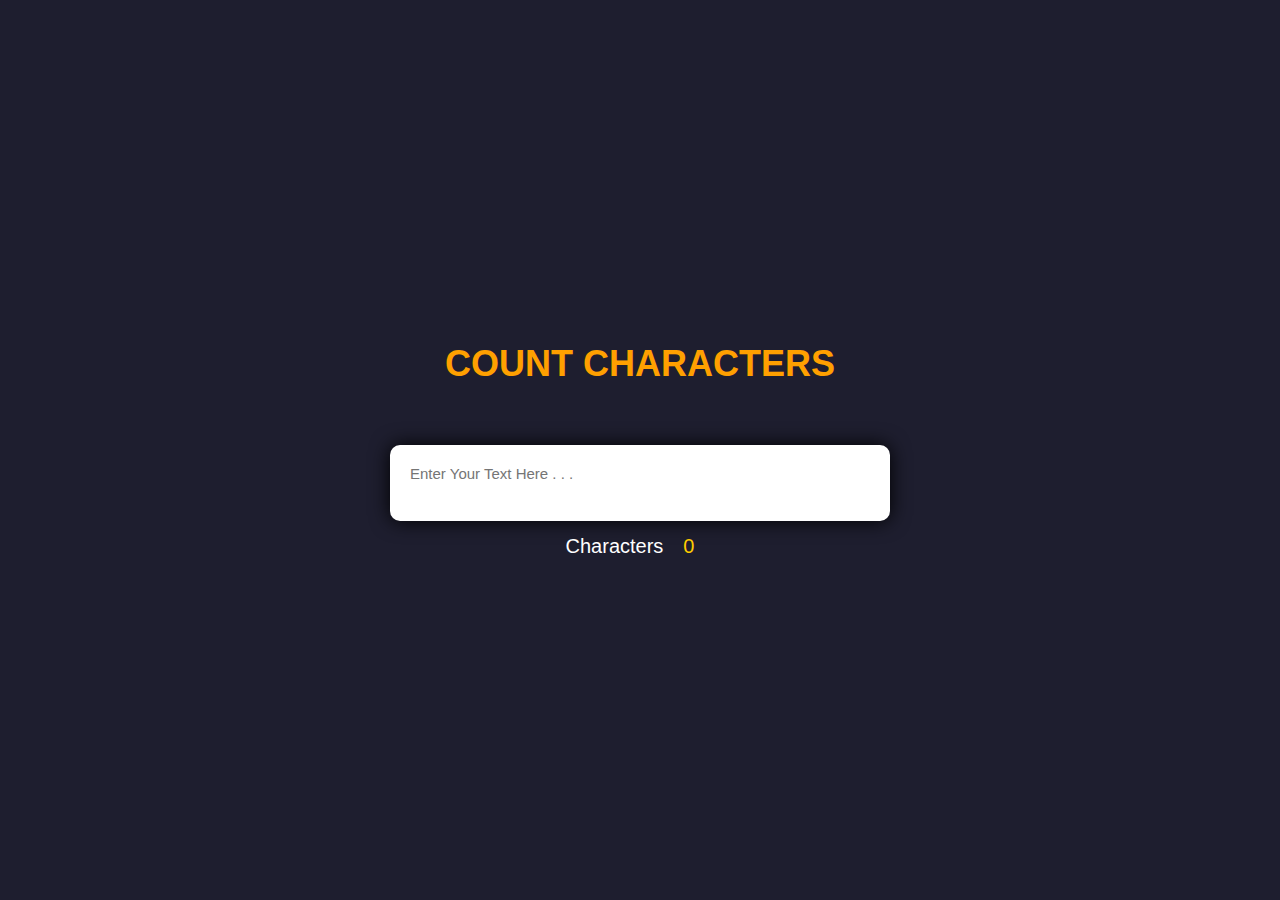
==== Character Counter/index.html @ 495fdb66 "Character Counter" ====
<!DOCTYPE html>
<html lang="en">
<head>
    <meta charset="UTF-8">
    <meta name="viewport" content="width=device-width, initial-scale=1.0">
    <title>Character Counter</title>
    <link rel="stylesheet" href="style.css">
</head>
<body>
    
    <div class="container">

        <h1>COUNT CHARACTERS</h1>
        
        <textarea name="" id="textBox" cols="" rows="" oninput="countChars()" placeholder="Enter Your Text Here . . .
        "></textarea>
        <p class="characters" >Characters<span id="count">0</span></p>
        
    </div>

</body>
<script>
    
    let inputBox = document.getElementById("textBox");
    let count = document.getElementById("count");

    function countChars(){
        inputBox.style.height = "auto";
        inputBox.style.height = `${inputBox.scrollHeight}px`
        count.textContent = `${inputBox.value.length}`;
    }
</script>
</html>
---- Character Counter/style.css ----
*{
    margin: 0;
    padding: 0;
    box-sizing: border-box;
    font-family: "Poppins", sans-serif;
}

body{
    width: 100vw;
    height: 100vh;
    display: grid;
    place-items: center;
    background: #1e1e2f;
    /* background-image: radial-gradient(circle, #000000 1px, transparent 1px);
    background-size: 50px 50px; */
}

.container{
    width: 500px;
    text-align: center;
}

h1{
    font-size: 36px;
    color: #FFA000;
    margin-bottom: 60px;
}

#textBox{
    outline: none;
    border: none;
    border-radius: 10px;
    width: 100%;
    padding: 20px;
    resize: none;
    overflow: hidden;
    font-size: 16px;
    font-weight: 500;
    box-shadow: 0 0 20px rgb(0, 0, 0);
}

#textBox::placeholder{
    font-size: 15px;

}

#textBox:hover {
    border: 4px groove #FF9800;;
}


.characters{
    width: 100%;
    margin-top: 10px;
    color: #ffffff;
    display: flex;
    justify-content: center;
    font-size: 20px;
}

#count{
    margin-inline: 20px;
    color: #ffcc00; /* Example: Light orange */
}
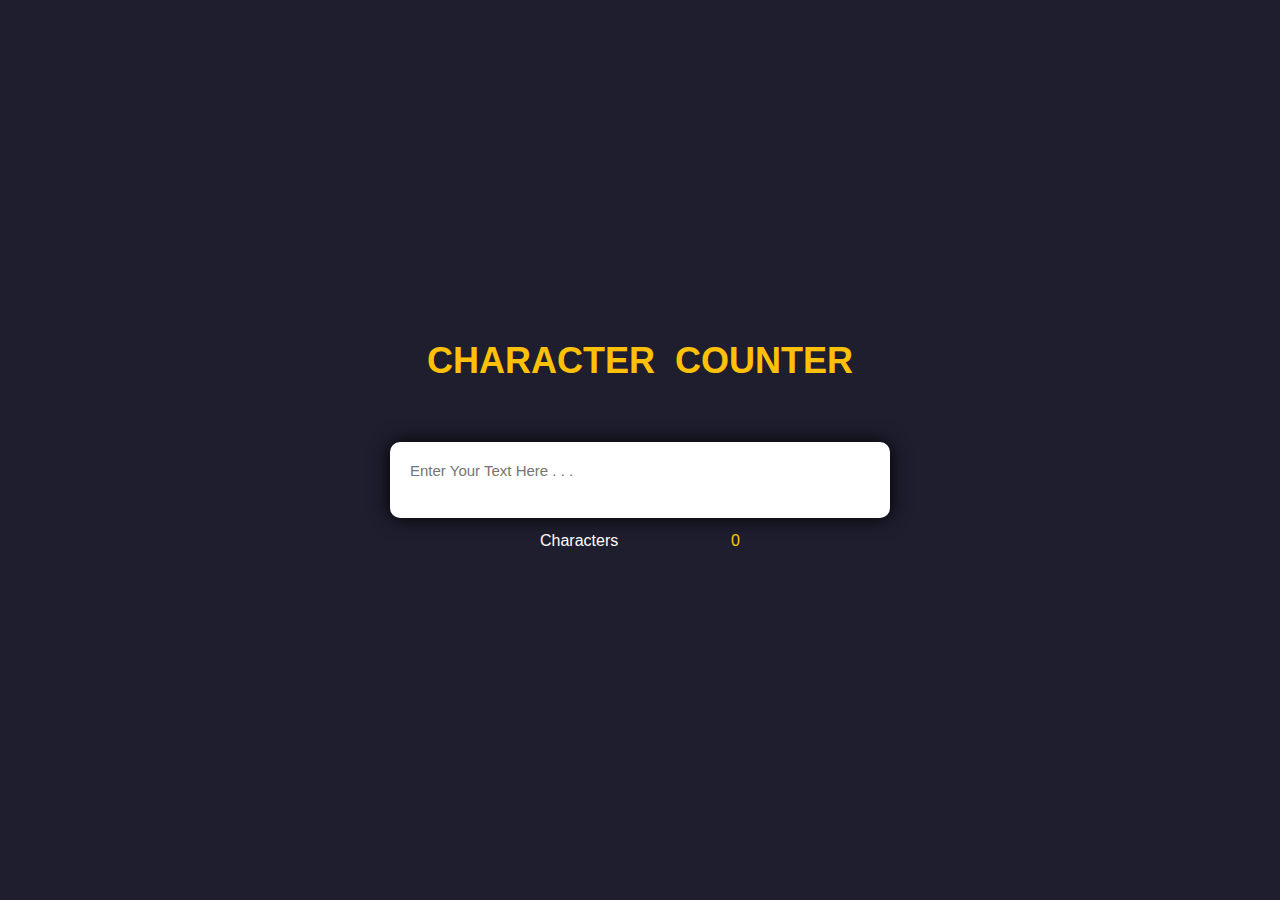
==== commit c48b9507: "modified style.css" ====
--- a/Character Counter/index.html
+++ b/Character Counter/index.html
@@ -3,31 +3,29 @@
 <head>
     <meta charset="UTF-8">
     <meta name="viewport" content="width=device-width, initial-scale=1.0">
-    <title>Character Counter</title>
+    <title>Character Counter - the code school</title>
     <link rel="stylesheet" href="style.css">
 </head>
 <body>
     
     <div class="container">
+        <h1>CHARACTER COUNTER</h1>
 
-        <h1>COUNT CHARACTERS</h1>
-        
-        <textarea name="" id="textBox" cols="" rows="" oninput="countChars()" placeholder="Enter Your Text Here . . .
-        "></textarea>
-        <p class="characters" >Characters<span id="count">0</span></p>
-        
+        <textarea  id="textBox" oninput="countChars()" placeholder="Enter Your Text Here . . ."></textarea>
+
+        <p class="characters"><span>Characters</span><span id="count">0</span></p>
     </div>
 
 </body>
+
 <script>
-    
-    let inputBox = document.getElementById("textBox");
-    let count = document.getElementById("count");
+    let inputBox = document.getElementById("textBox")
+    let count = document.getElementById("count")
 
     function countChars(){
         inputBox.style.height = "auto";
         inputBox.style.height = `${inputBox.scrollHeight}px`
-        count.textContent = `${inputBox.value.length}`;
+        count.textContent = inputBox.value.length
     }
 </script>
 </html>--- a/Character Counter/style.css
+++ b/Character Counter/style.css
@@ -11,8 +11,6 @@
     display: grid;
     place-items: center;
     background: #1e1e2f;
-    /* background-image: radial-gradient(circle, #000000 1px, transparent 1px);
-    background-size: 50px 50px; */
 }
 
 .container{
@@ -22,8 +20,9 @@
 
 h1{
     font-size: 36px;
-    color: #FFA000;
     margin-bottom: 60px;
+    word-spacing: 10px;
+    color: #ffc107;
 }
 
 #textBox{
@@ -36,31 +35,22 @@
     overflow: hidden;
     font-size: 16px;
     font-weight: 500;
-    box-shadow: 0 0 20px rgb(0, 0, 0);
+    box-shadow: 0 0 20px #000;
 }
 
 #textBox::placeholder{
     font-size: 15px;
-
 }
 
-#textBox:hover {
-    border: 4px groove #FF9800;;
-}
-
-
 .characters{
-    width: 100%;
-    margin-top: 10px;
-    color: #ffffff;
+    width: 40%;
+    color: #fff;
     display: flex;
-    justify-content: center;
-    font-size: 20px;
+    justify-content: space-between;
+    margin: 10px auto;
 }
 
 #count{
-    margin-inline: 20px;
-    color: #ffcc00; /* Example: Light orange */
+    color: #ffcc00;
 }
-  
 
